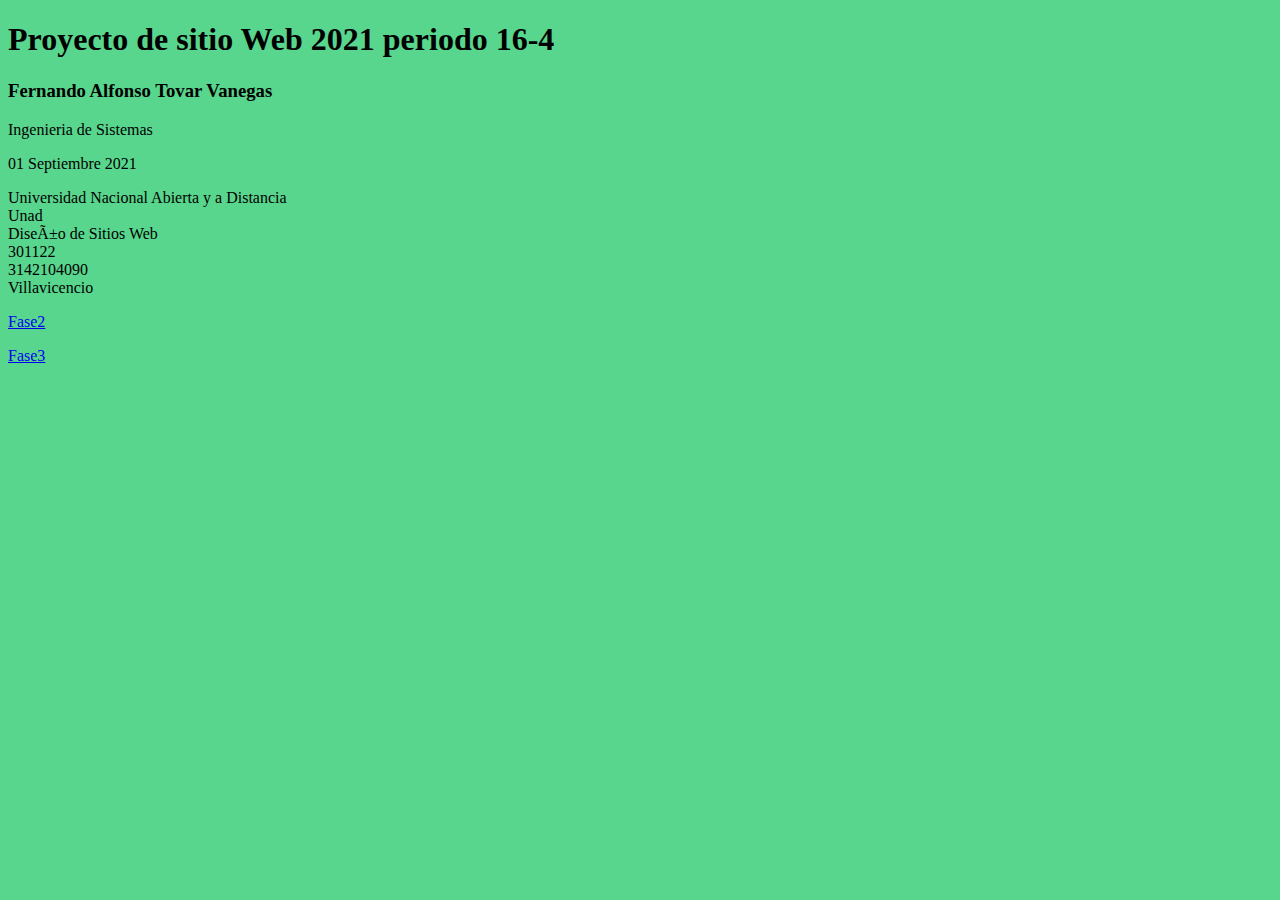
==== index.html @ 5aa0938e "tercera actualizacion" ====
<!DOCTYPE html>
<html lang=”en”>
<head>
    <meta charset=”UTF-8″ />
    
    <title>Proyecto de sitio Web 2021 periodo 16-4</title>
</head>
<body>
    <body bgcolor="#58D68D">
    <h1>Proyecto de sitio Web 2021 periodo 16-4</h1><h3>Fernando Alfonso Tovar Vanegas</h3>Ingenieria de Sistemas 
    <p>01 Septiembre 2021</p>
    Universidad Nacional Abierta y a Distancia <br>Unad <br>Diseño de Sitios Web <br>301122 <br>3142104090 <br>Villavicencio 
    <p><a href="C:\Users\Soporte_Sistemas\Documents\GitHub\DWS-FernandoTovar\fase2\desing.html">Fase2</a></p>
    <p><a href="C:\Users\Soporte_Sistemas\Documents\GitHub\DWS-FernandoTovar\fase3\index.html">Fase3</a></p>
    
</body>
</html>
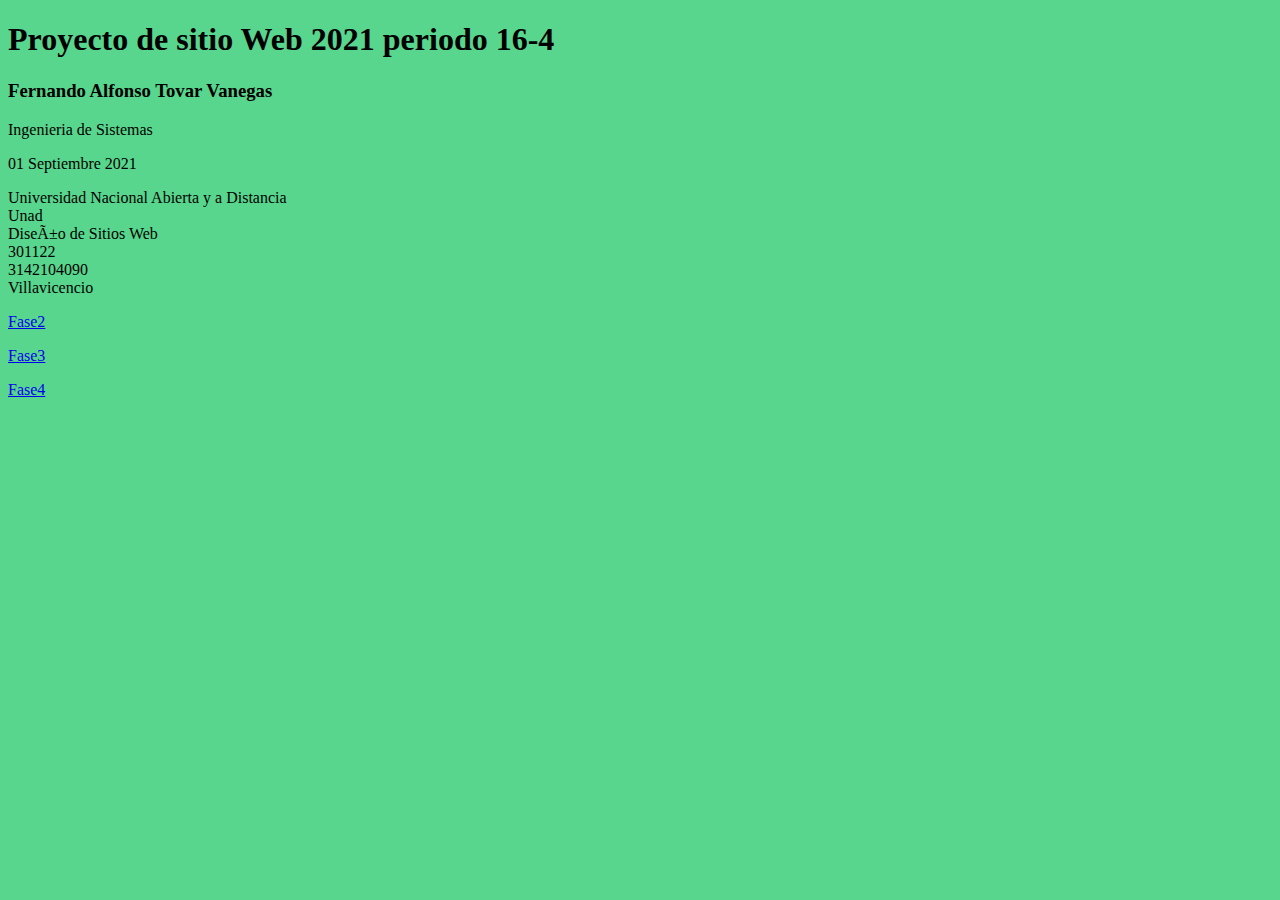
==== commit 7d2f5f34: "fase 4" ====
--- a/index.html
+++ b/index.html
@@ -6,12 +6,14 @@
     <title>Proyecto de sitio Web 2021 periodo 16-4</title>
 </head>
 <body>
-    <body bgcolor="#58D68D">
+    
     <h1>Proyecto de sitio Web 2021 periodo 16-4</h1><h3>Fernando Alfonso Tovar Vanegas</h3>Ingenieria de Sistemas 
     <p>01 Septiembre 2021</p>
     Universidad Nacional Abierta y a Distancia <br>Unad <br>Diseño de Sitios Web <br>301122 <br>3142104090 <br>Villavicencio 
     <p><a href="C:\Users\Soporte_Sistemas\Documents\GitHub\DWS-FernandoTovar\fase2\desing.html">Fase2</a></p>
     <p><a href="C:\Users\Soporte_Sistemas\Documents\GitHub\DWS-FernandoTovar\fase3\index.html">Fase3</a></p>
+    <p><a href="C:\Users\Soporte_Sistemas\Documents\GitHub\DWS-FernandoTovar\fase4\index.html">Fase4</a></p>
+    <body bgcolor="#58D68D">
     
 </body>
 </html>
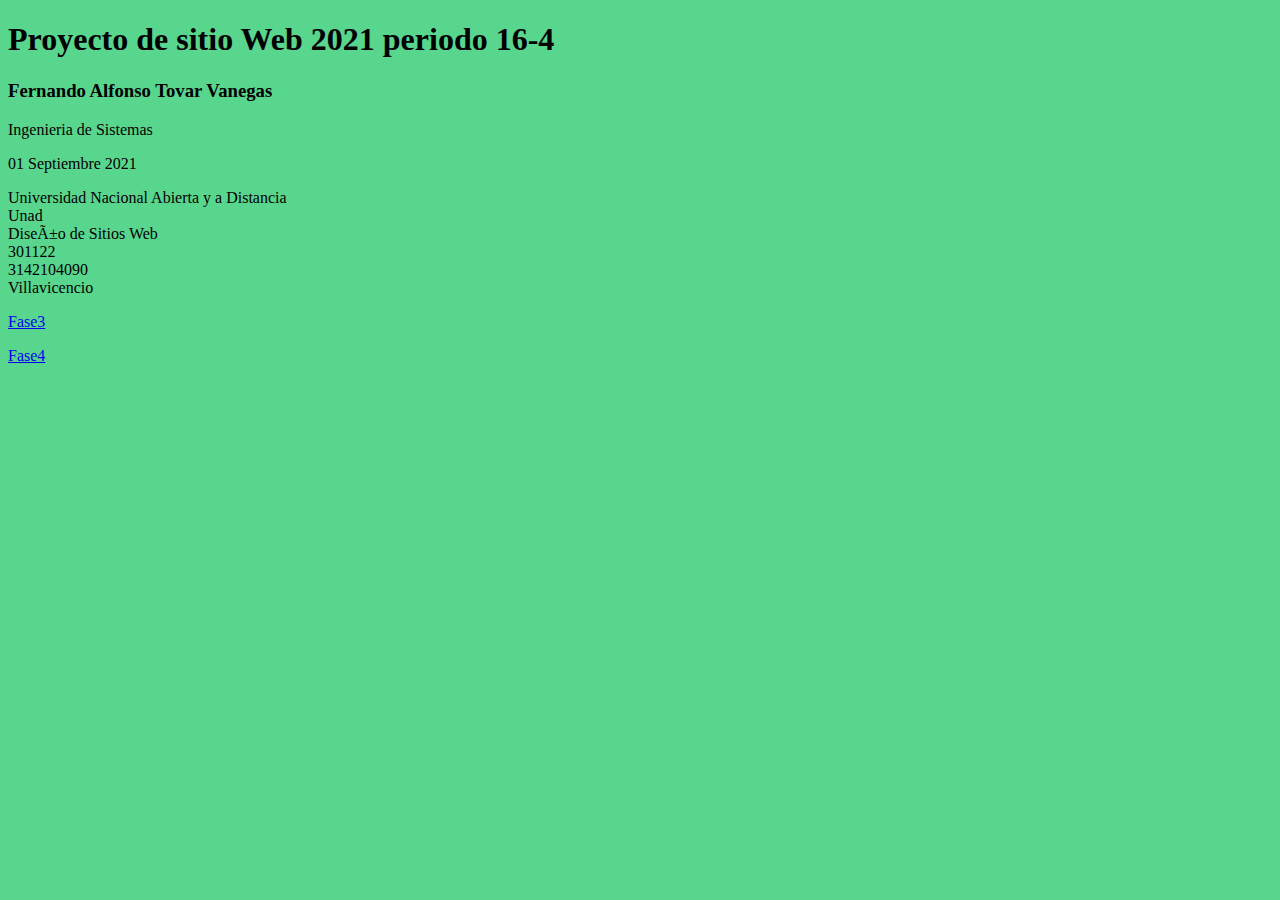
==== commit edfce867: "fase1" ====
--- a/index.html
+++ b/index.html
@@ -10,10 +10,10 @@
     <h1>Proyecto de sitio Web 2021 periodo 16-4</h1><h3>Fernando Alfonso Tovar Vanegas</h3>Ingenieria de Sistemas 
     <p>01 Septiembre 2021</p>
     Universidad Nacional Abierta y a Distancia <br>Unad <br>Diseño de Sitios Web <br>301122 <br>3142104090 <br>Villavicencio 
-    <p><a href="C:\Users\Soporte_Sistemas\Documents\GitHub\DWS-FernandoTovar\fase2\desing.html">Fase2</a></p>
-    <p><a href="C:\Users\Soporte_Sistemas\Documents\GitHub\DWS-FernandoTovar\fase3\index.html">Fase3</a></p>
-    <p><a href="C:\Users\Soporte_Sistemas\Documents\GitHub\DWS-FernandoTovar\fase4\index.html">Fase4</a></p>
+    <p><a href="Fase2/design.html>Fase2</a></p>
+    <p><a href="fase3/index.html">Fase3</a></p>
+    <p><a href="fase4/index.html">Fase4</a></p>
     <body bgcolor="#58D68D">
-    
+       
 </body>
 </html>
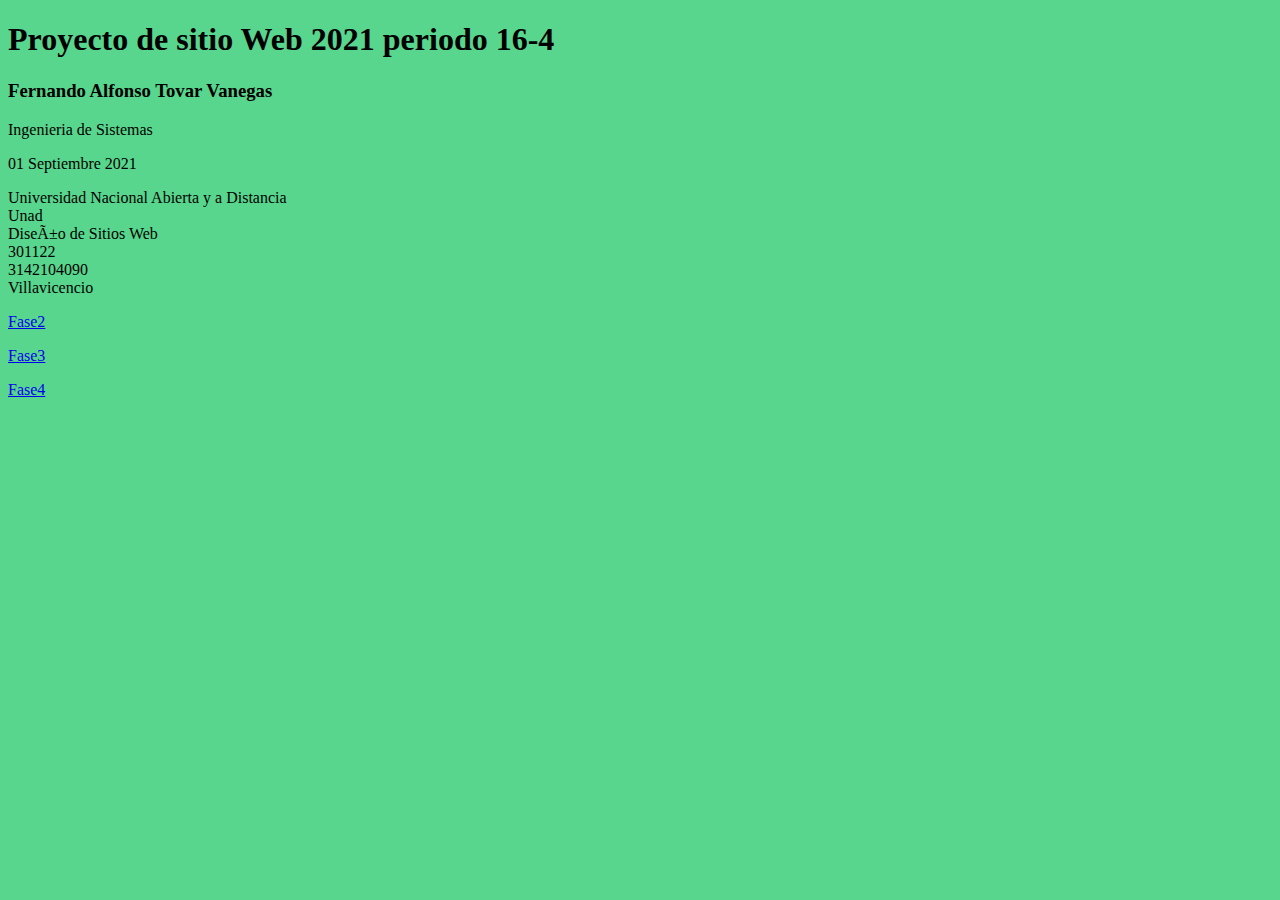
==== commit c48e9d12: "fase1" ====
--- a/index.html
+++ b/index.html
@@ -10,7 +10,7 @@
     <h1>Proyecto de sitio Web 2021 periodo 16-4</h1><h3>Fernando Alfonso Tovar Vanegas</h3>Ingenieria de Sistemas 
     <p>01 Septiembre 2021</p>
     Universidad Nacional Abierta y a Distancia <br>Unad <br>Diseño de Sitios Web <br>301122 <br>3142104090 <br>Villavicencio 
-    <p><a href="Fase2/design.html>Fase2</a></p>
+    <p><a href="fase2/design.html">Fase2</a></p>
     <p><a href="fase3/index.html">Fase3</a></p>
     <p><a href="fase4/index.html">Fase4</a></p>
     <body bgcolor="#58D68D">
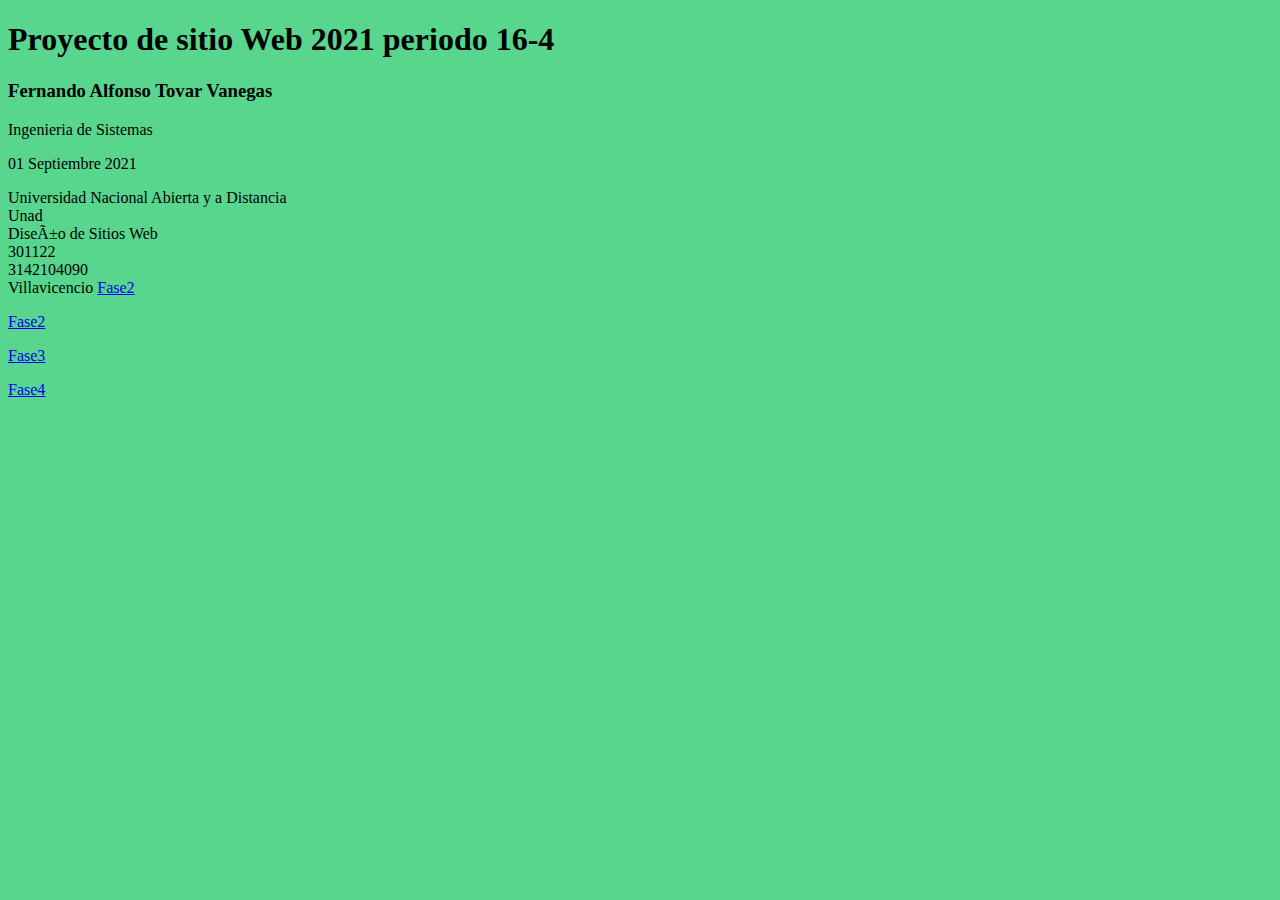
==== commit 0927a134: "fase" ====
--- a/index.html
+++ b/index.html
@@ -9,7 +9,8 @@
     
     <h1>Proyecto de sitio Web 2021 periodo 16-4</h1><h3>Fernando Alfonso Tovar Vanegas</h3>Ingenieria de Sistemas 
     <p>01 Septiembre 2021</p>
-    Universidad Nacional Abierta y a Distancia <br>Unad <br>Diseño de Sitios Web <br>301122 <br>3142104090 <br>Villavicencio 
+    Universidad Nacional Abierta y a Distancia <br>Unad <br>Diseño de Sitios Web <br>301122 <br>3142104090 <br>Villavicencio
+    <a href="fase2/design.html">Fase2</a>
     <p><a href="fase2/design.html">Fase2</a></p>
     <p><a href="fase3/index.html">Fase3</a></p>
     <p><a href="fase4/index.html">Fase4</a></p>
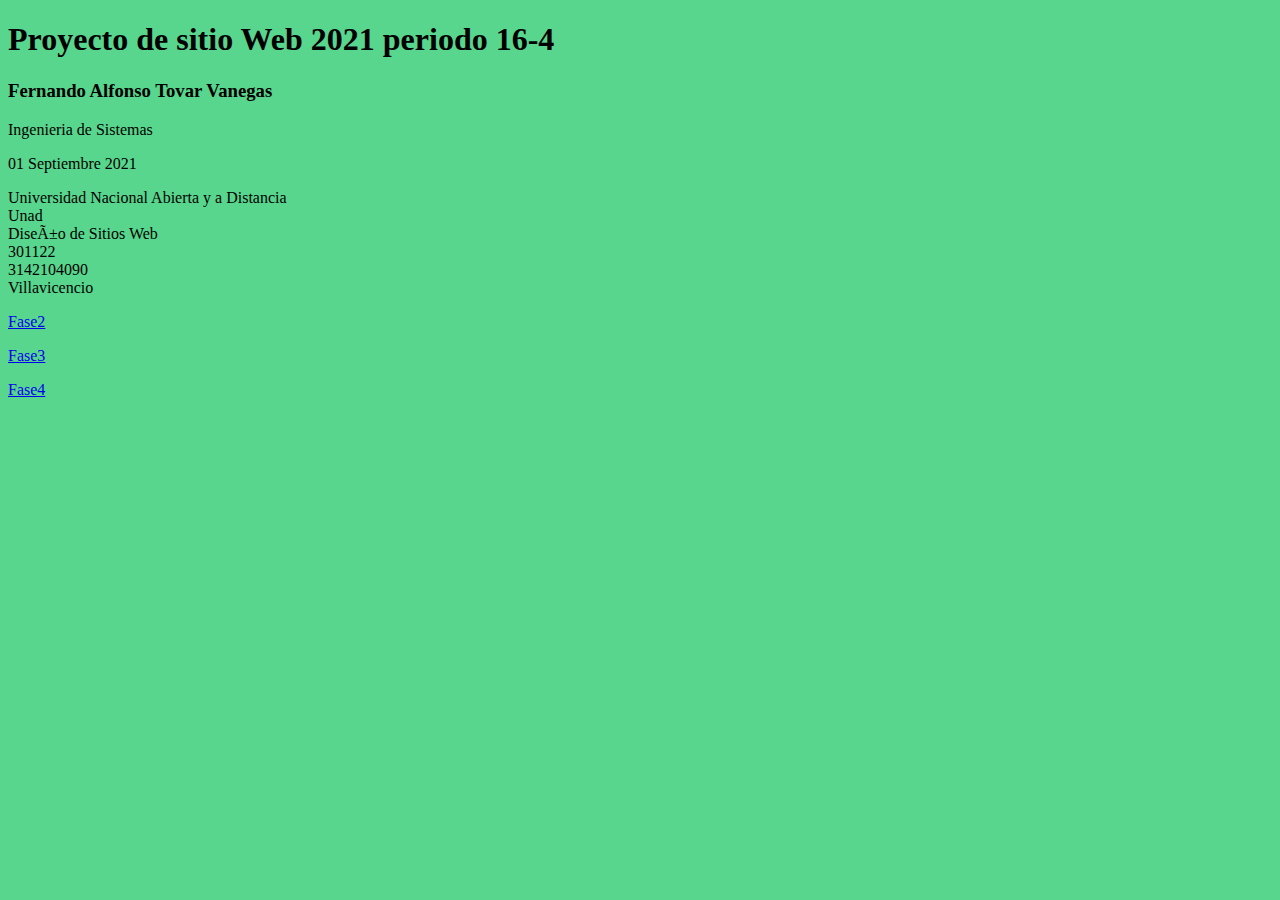
==== commit 84441daa: "fase" ====
--- a/index.html
+++ b/index.html
@@ -10,7 +10,6 @@
     <h1>Proyecto de sitio Web 2021 periodo 16-4</h1><h3>Fernando Alfonso Tovar Vanegas</h3>Ingenieria de Sistemas 
     <p>01 Septiembre 2021</p>
     Universidad Nacional Abierta y a Distancia <br>Unad <br>Diseño de Sitios Web <br>301122 <br>3142104090 <br>Villavicencio
-    <a href="fase2/design.html">Fase2</a>
     <p><a href="fase2/design.html">Fase2</a></p>
     <p><a href="fase3/index.html">Fase3</a></p>
     <p><a href="fase4/index.html">Fase4</a></p>
